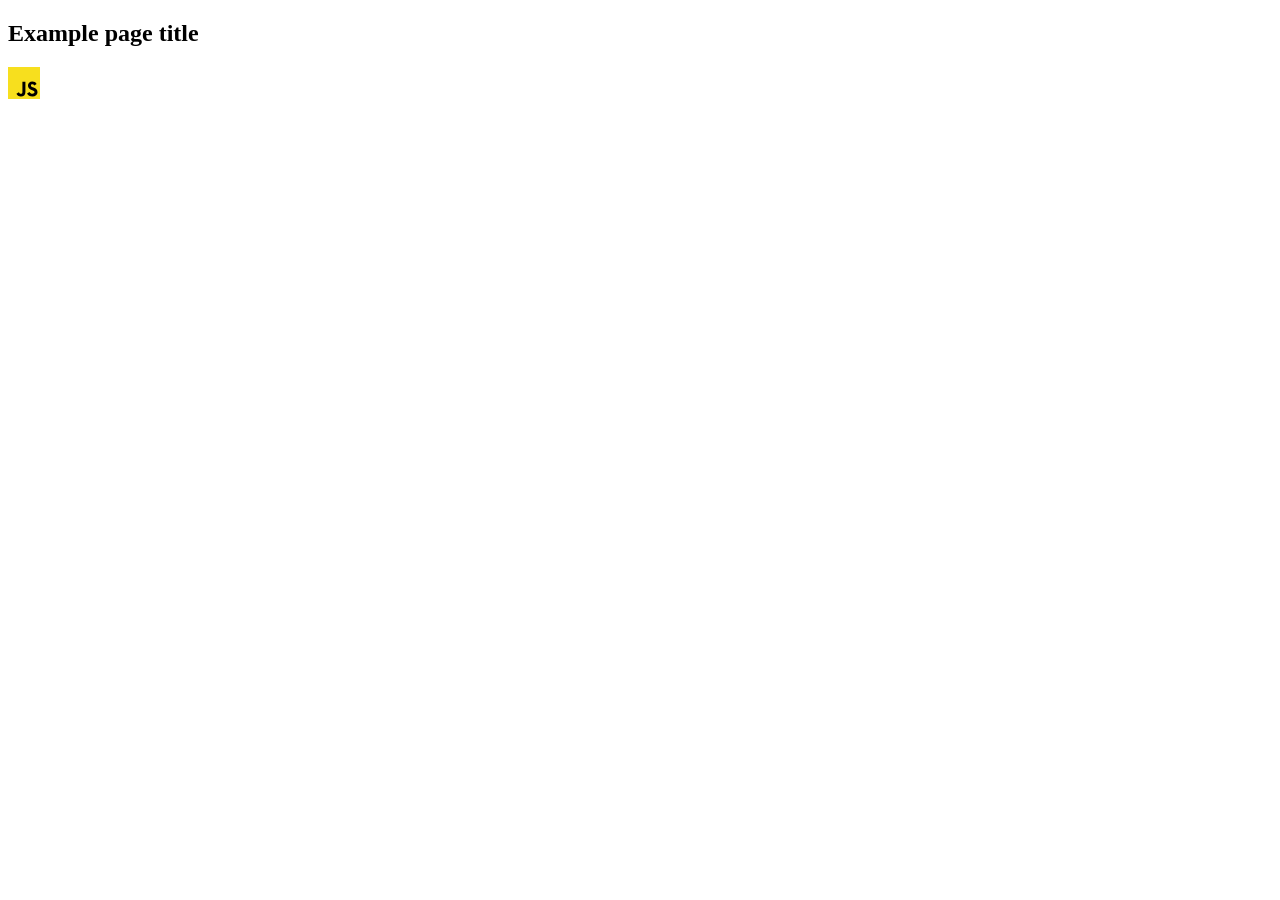
==== src/index.html @ 66ed2c9d "Initial commit" ====
<!DOCTYPE html>
<html lang="en">
  <head>
    <meta charset="UTF-8" />
    <link rel="icon" type="image/svg+xml" href="/favicon.svg" />
    <meta name="viewport" content="width=device-width, initial-scale=1.0" />
    <title>Vanilla App Template</title>
    <link rel="stylesheet" href="./css/styles.css" />
  </head>
  <body>
    <load ="partials/header.html" />

    <section>
      <h1>Example page title</h1>
      <!-- Path to images as from index.html file -->
      <img src="./img/javascript.svg" alt="" />
    </section>

    <!-- Loads the specified .html file -->
    <load ="partials/vite-promo.html" />

    <script type="module" src="./main.js"></script>
  </body>
</html>
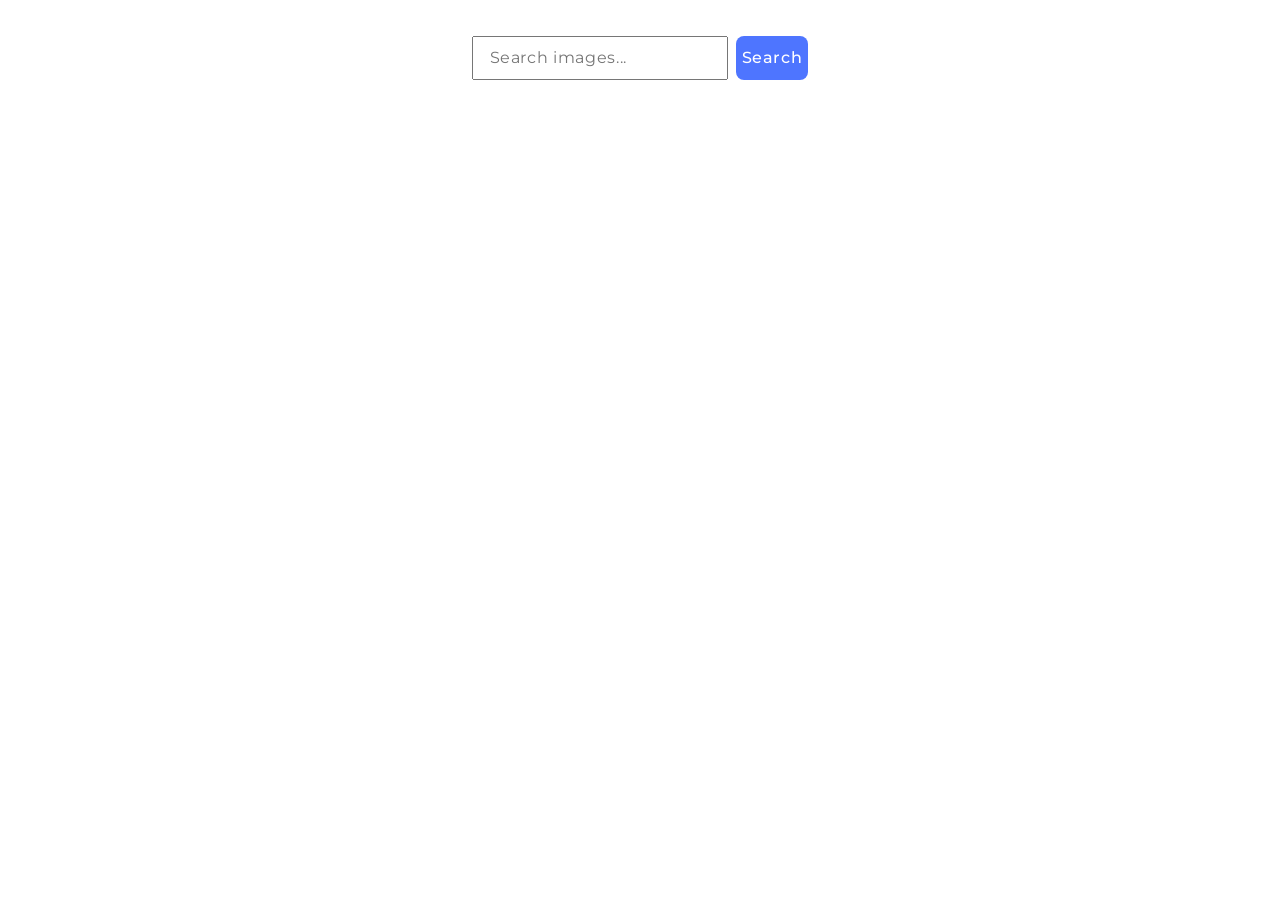
==== commit 11bfe5ad: "hw done" ====
--- a/src/index.html
+++ b/src/index.html
@@ -4,20 +4,34 @@
     <meta charset="UTF-8" />
     <link rel="icon" type="image/svg+xml" href="/favicon.svg" />
     <meta name="viewport" content="width=device-width, initial-scale=1.0" />
+    <link rel="preconnect" href="https://fonts.googleapis.com" />
+    <link rel="preconnect" href="https://fonts.gstatic.com" crossorigin />
+    <link
+      href="https://fonts.googleapis.com/css2?family=Montserrat:wght@400;500&display=swap"
+      rel="stylesheet"
+    />
     <title>Vanilla App Template</title>
+    <link
+      rel="stylesheet"
+      href="https://cdnjs.cloudflare.com/ajax/libs/modern-normalize/2.0.0/modern-normalize.min.css"
+    />
     <link rel="stylesheet" href="./css/styles.css" />
   </head>
   <body>
-    <load ="partials/header.html" />
+    <form class="form">
+      <input
+        type="text"
+        name="query"
+        id="query"
+        placeholder="Search images..."
+      />
 
-    <section>
-      <h1>Example page title</h1>
-      <!-- Path to images as from index.html file -->
-      <img src="./img/javascript.svg" alt="" />
-    </section>
+      <button type="submit" class="search-button">Search</button>
+    </form>
 
-    <!-- Loads the specified .html file -->
-    <load ="partials/vite-promo.html" />
+    <div class="loader-wrapper"><span class="loader is-hidden"></span></div>
+
+    <div class="gallery-wrapper"><ul class="gallery-list"></ul></div>
 
     <script type="module" src="./main.js"></script>
   </body>
--- a/src/css/styles.css
+++ b/src/css/styles.css
@@ -0,0 +1,117 @@
+/**
+  |============================
+  | include css partials with
+  | default @import url()
+  |============================
+*/
+@import url('./reset.css');
+
+:root {
+  font-family: Inter, Avenir, Helvetica, Arial, sans-serif;
+  font-size: 16px;
+  line-height: 24px;
+  font-weight: 400;
+
+  color: #242424;
+  background-color: rgba(255, 255, 255, 0.87);
+
+  font-synthesis: none;
+  text-rendering: optimizeLegibility;
+  -webkit-font-smoothing: antialiased;
+  -moz-osx-font-smoothing: grayscale;
+  -webkit-text-size-adjust: 100%;
+}
+
+body {
+  font-family: 'Montserrat', sans-serif;
+  font-size: 16px;
+}
+
+.is-hidden {
+  opacity: 0;
+  visibility: hidden;
+  pointer-events: none;
+}
+
+.form {
+  display: flex;
+  gap: 8px;
+  justify-content: center;
+  padding-top: 36px;
+}
+
+#query {
+  color: #808080;
+
+  line-height: 24px; /* 150% */
+  letter-spacing: 0.64px;
+  padding: 8px 16px;
+}
+
+.search-button {
+  border-radius: 8px;
+  background: #4e75ff;
+  border: none;
+  color: #fff;
+  font-weight: 500;
+  line-height: 24px; /* 150% */
+  letter-spacing: 0.64px;
+}
+
+.gallery-wrapper {
+  display: flex;
+  justify-content: center;
+}
+
+.gallery-list {
+  padding: 24px 15px;
+  margin: 0 auto;
+  display: flex;
+  flex-wrap: wrap;
+  gap: 24px;
+  max-width: 1440px;
+  flex-basis: 1159px;
+}
+
+.gallery-item {
+  width: calc((100% - 48px) / 3);
+  max-width: 360px;
+}
+
+.gallery-image {
+  width: 360px;
+  height: 200px;
+  object-fit: cover;
+  object-fit: cover;
+  transition: transform 0.3s ease-in-out;
+}
+
+.gallery-image:hover {
+  transform: scale(1.04);
+}
+
+.loader-wrapper {
+  display: flex;
+  justify-content: center;
+}
+
+.loader {
+  margin-top: 20px;
+  width: 48px;
+  height: 48px;
+  border: 5px solid #4e75ff;
+  border-bottom-color: #ef4040;
+  border-radius: 50%;
+  display: inline-block;
+  box-sizing: border-box;
+  animation: rotation 1s linear infinite;
+}
+
+@keyframes rotation {
+  0% {
+    transform: rotate(0deg);
+  }
+  100% {
+    transform: rotate(360deg);
+  }
+}
